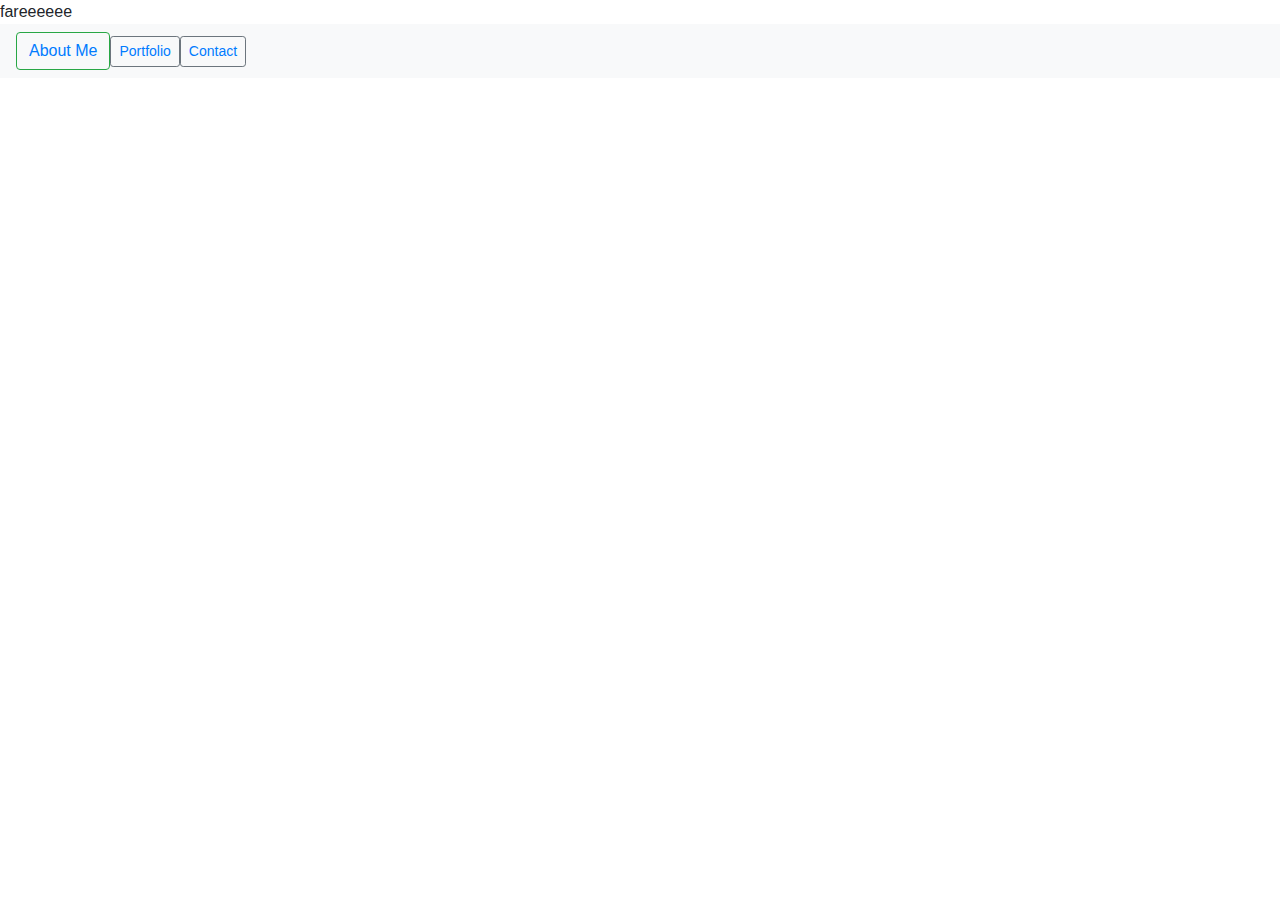
==== contact.html @ 9444bb2d "inital html setup for portfolio made with bootstrap" ====
<!DOCTYPE html>
<html lang="en">

<head>
    <meta charset="UTF-8">
    <meta name="viewport" content="width=device-width, initial-scale=1.0">
    <meta http-equiv="X-UA-Compatible" content="ie=edge">
    <link rel="stylesheet" href="https://stackpath.bootstrapcdn.com/bootstrap/4.4.1/css/bootstrap.min.css"
        integrity="sha384-Vkoo8x4CGsO3+Hhxv8T/Q5PaXtkKtu6ug5TOeNV6gBiFeWPGFN9MuhOf23Q9Ifjh" crossorigin="anonymous">
    <link rel="stylesheet" href="Style.css">
    <title>Document</title>
</head>

<body>
    fareeeeee
    <div class = "conatiner">
        <nav class="navbar navbar-light bg-light">
            <form class="form-inline">
                <button class="btn btn-outline-success" type="button">
                <a href="index.html">About Me</a>
                <button class="btn btn-sm btn-outline-secondary" type="button">   
                <a href="portfolio.html">Portfolio</a>
                <button class="btn btn-sm btn-outline-secondary" type="button">
                <a href="contact.html">Contact</a>
            </form>
    
        </nav>
    </div>
</body>

</html>
---- Style.css ----
.img-fluid{
    max-width: 75%;
    height: auto;
}
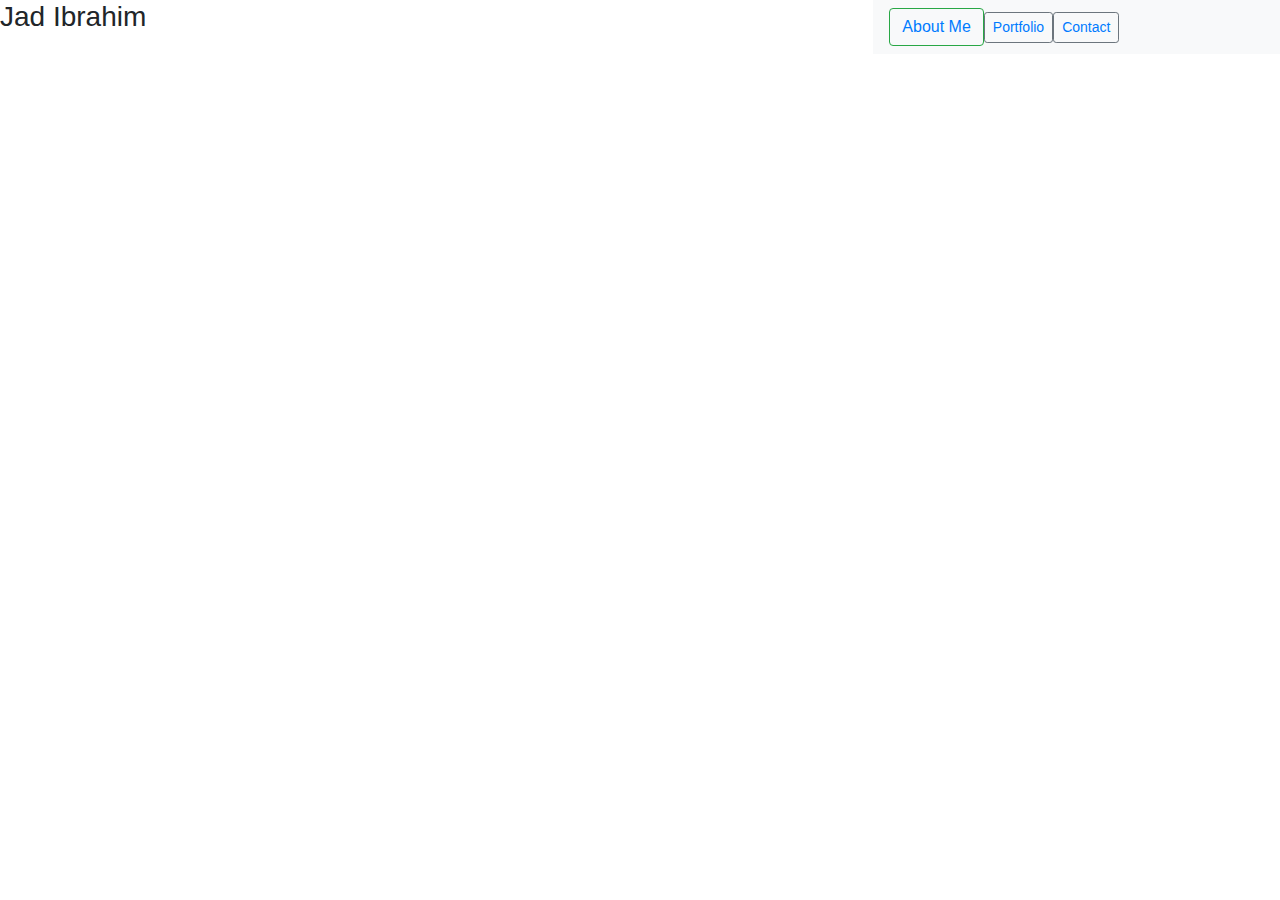
==== commit 9bd1f584: "about me info done, no contact or portfolio page set up." ====
--- a/contact.html
+++ b/contact.html
@@ -11,21 +11,30 @@
     <title>Document</title>
 </head>
 
+
 <body>
-    fareeeeee
-    <div class = "conatiner">
-        <nav class="navbar navbar-light bg-light">
-            <form class="form-inline">
-                <button class="btn btn-outline-success" type="button">
-                <a href="index.html">About Me</a>
-                <button class="btn btn-sm btn-outline-secondary" type="button">   
-                <a href="portfolio.html">Portfolio</a>
-                <button class="btn btn-sm btn-outline-secondary" type="button">
-                <a href="contact.html">Contact</a>
-            </form>
+    <div class="conatiner my-container">
+        <div class="row my-row">
+            
+           <div class="col-md-4 my-col">
+            <h3>Jad Ibrahim</h3>
+           </div>
+           <div class="col-md-4 my-col">
+               
+           </div>
+           <div class="col-md-4 my-col">
+            <nav class="navbar navbar-light bg-light">
+                <form class="form-inline">
+                    <button class="btn btn-outline-success" type="button">
+                        <a href="index.html">About Me</a>
+                        <button class="btn btn-sm btn-outline-secondary" type="button">
+                            <a href="portfolio.html">Portfolio</a>
+                            <button class="btn btn-sm btn-outline-secondary" type="button">
+                                <a href="contact.html">Contact</a>
+                </form>
     
-        </nav>
-    </div>
+            </nav>
+           </div>
 </body>
 
 </html>--- a/Style.css
+++ b/Style.css
@@ -2,3 +2,10 @@
     max-width: 75%;
     height: auto;
 }
+.body{
+    background-color: aqua;
+}
+.footer{
+    background-color: yellow;
+    height: 100px;
+}